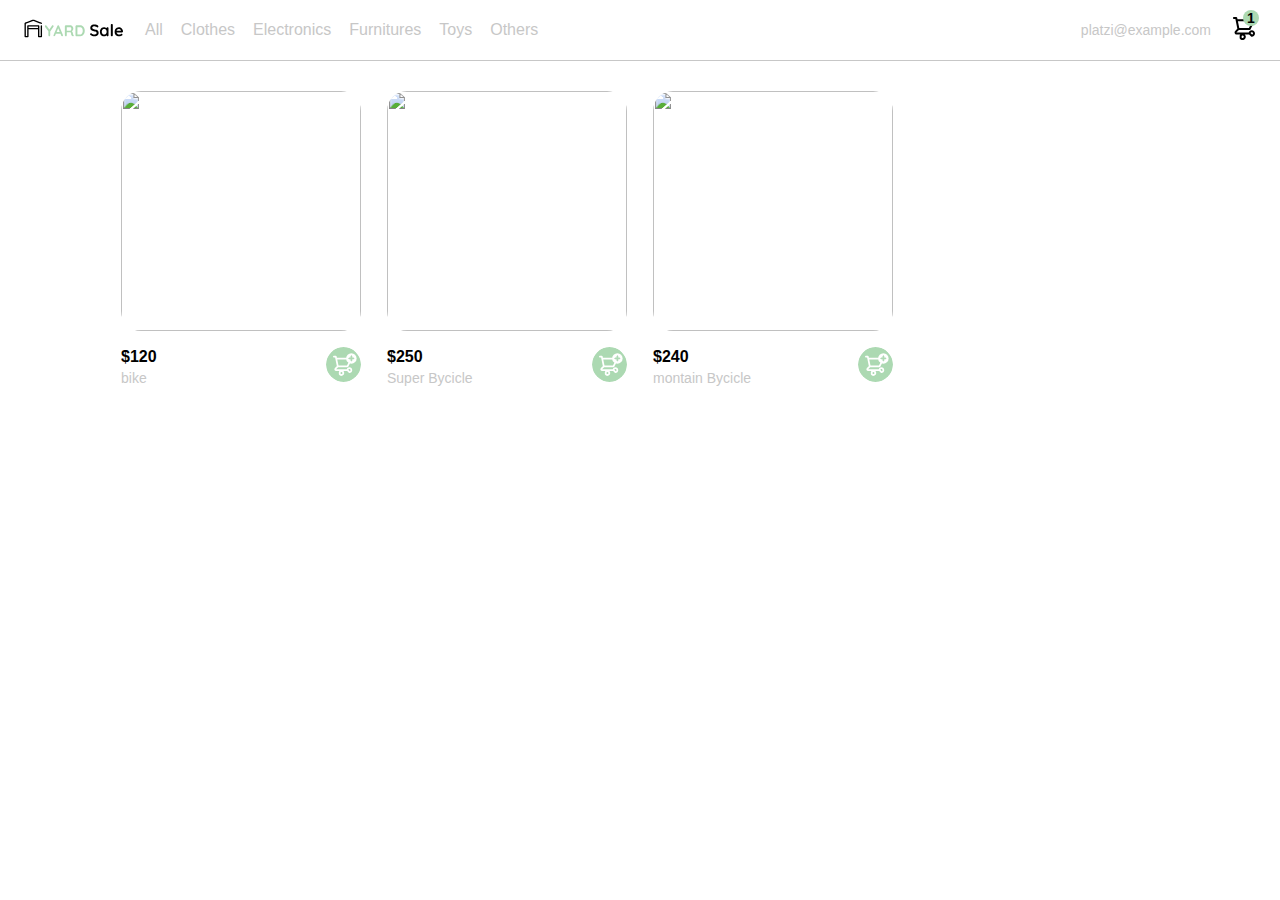
==== index.html @ e2154192 "already page" ====
<!DOCTYPE html>
<html lang="en">
<head>
  <meta charset="UTF-8">
  <meta http-equiv="X-UA-Compatible" content="IE=edge">
  <meta name="viewport" content="width=device-width, initial-scale=1.0">
  <title>YardSale</title>
  <link rel="preload" href="./public/styles/desptok.css" as="styles">
  <link rel="preload" href="./public/styles/mobile.css" as="styles">
  <link rel="stylesheet" href="./public/styles/desptok.css">
  <link rel="stylesheet" href="./public/styles/mobile.css">
</head>
<body>
  <header>
    <nav>
      <img src="./public/icons/icon_menu.svg" alt="menu" id="menu" class="menu">
  
      <div class="navbar-left">
        <img src="/public/logos/logo_yard_sale.svg" alt="logo" class="logo">
  
        <ul>
          <li>
            <a href="/">All</a>
          </li>
          <li>
            <a href="/">Clothes</a>
          </li>
          <li>
            <a href="/">Electronics</a>
          </li>
          <li>
            <a href="/">Furnitures</a>
          </li>
          <li>
            <a href="/">Toys</a>
          </li>
          <li>
            <a href="/">Others</a>
          </li>
        </ul>

      </div>
  
      <div class="navbar-right">
        <ul>
          <li id="navbar-email" class="navbar-email"><a href="#">platzi@example.com</a></li>
          <li id="navbar-shopping-cart" class="navbar-shopping-cart">
            <img src="./public/icons/icon_shopping_cart.svg" alt="shopping cart">
            <div>1</div>
          </li>
        </ul>
        <aside id="product-detail" class="product-detail inactive">
          <div class="title-container">
            <img src="./public/icons/flechita.svg" alt="arrow">
            <p class="title">My order</p>
          </div>
      
           <div class="my-order-content">
            <div class="shopping-cart">
              <figure>
                <img src="https://images.pexels.com/photos/276517/pexels-photo-276517.jpeg?auto=compress&cs=tinysrgb&dpr=2&h=650&w=940" alt="bike">
              </figure>
              <p>Bike</p>
              <p>$30,00</p>
              <img src="./public/icons/icon_close.png" alt="close">
            </div>
      
           <!-- <div class="shopping-cart">
              <figure>
                <img src="https://images.pexels.com/photos/276517/pexels-photo-276517.jpeg?auto=compress&cs=tinysrgb&dpr=2&h=650&w=940" alt="bike">
              </figure>
              <p>Bike</p>
              <p>$30,00</p>
              <img src="./icons/icon_close.png" alt="close">
            </div>
      
            <div class="shopping-cart">
              <figure>
                <img src="https://images.pexels.com/photos/276517/pexels-photo-276517.jpeg?auto=compress&cs=tinysrgb&dpr=2&h=650&w=940" alt="bike">
              </figure>
              <p>Bike</p>
              <p>$30,00</p>
              <img src="./icons/icon_close.png" alt="close">
            </div>
      
            <div class="order">
              <p>
                <span>Total</span>
              </p>
              <p>$560.00</p>
            </div> -->
      
            <button class="primary-button">
              Checkout
            </button>
          </div>
        </div>
        </aside>
      </div>
      <div id="desktop-menu" class="desktop-menu inactive">
        <ul>
          <li>
            <a href="/" class="title">My orders</a>
          </li>
    
          <li>
            <a href="/">My account</a>
          </li>
    
          <li>
            <a href="./pages/clase3.html">Sign out</a>
          </li>
        </ul>
      </div>
      <div class="mobile-menu inactive" id="mobile-menu">
        <ul>
          <li>
            <a href="/">CATEGORIES</a>
          </li>
          <li>
            <a href="/">All</a>
          </li>
          <li>
            <a href="/">Clothes</a>
          </li>
          <li>
            <a href="/">Electronics</a>
          </li>
          <li>
            <a href="/">Furnitures</a>
          </li>
          <li>
            <a href="/">Toys</a>
          </li>
          <li>
            <a href="/">Other</a>
          </li>
        </ul>
    
        <ul>
          <li>
            <a href="./myorders.html">My orders</a>
          </li>
          <li>
            <a href="/">My account</a>
          </li>
        </ul>
    
        <ul>
          <li>
            <a href="/" class="email">platzi@example.com</a>
          </li>
          <li>
            <a href="/" class="sign-out">Sign out</a>
          </li>
        </ul>
      </div>
    </nav>
  </header>
  <main>

    <div id="cards-container" class="cards-container">
    </div>

    <aside id="product-details" class="product-details">
    </aside>

  </main>
</body>
<script src="./public/functions.js"></script>
</html>
---- public/styles/desptok.css ----
:root {
    --white: #FFFFFF;
    --black: #000000;
    --very-light-pink: #C7C7C7;
    --text-input-field: #F7F7F7;
    --hospital-green: #ACD9B2;
    --sm: 14px;
    --md: 16px;
    --lg: 18px;
  }
  *{
    box-sizing: border-box;
  }
  body {
    margin: 0;
    font-family: 'Quicksand', sans-serif;
  }
  nav {
    display: flex;
    justify-content: space-between;
    padding: 0 24px;
    border-bottom: 1px solid var(--very-light-pink);
  }
  .menu {
    display: none;
  }
  .mobile-menu{
    display: none;
  }
  .logo {
    width: 100px;
  }
  .navbar-left ul,
  .navbar-right ul {
    list-style: none;
    padding: 0;
    margin: 0;
    display: flex;
    align-items: center;
    height: 60px;
  }
  .navbar-left {
    display: flex;
  }
  .navbar-left ul {
    margin-left: 12px;
  }
  .navbar-left ul li a,
  .navbar-right ul li a {
    text-decoration: none;
    color: var(--very-light-pink);
    border: 1px solid var(--white);
    padding: 8px;
    border-radius: 8px;
  }
  .navbar-left ul li a:hover,
  .navbar-right ul li a:hover {
    border: 1px solid var(--hospital-green);
    color: var(--hospital-green);
  }
  .navbar-email {
    color: var(--very-light-pink);
    font-size: var(--sm);
    margin-right: 12px;
  }
  .navbar-shopping-cart {
    position: relative;
  }
  .navbar-shopping-cart div {
    width: 16px;
    height: 16px;
    background-color: var(--hospital-green);
    border-radius: 50%;
    font-size: var(--sm);
    font-weight: bold;
    position: absolute;
    top: -6px;
    right: -3px;
    display: flex;
    justify-content: center;
    align-items: center;
  }

  .product-detail {
    background-color: white;
    width: 360px;
    padding: 24px;
    position: absolute;
    right: 0;
  }
  .title-container {
    display: flex;
  }
  .title-container img {
    transform: rotate(180deg);
    margin-right: 14px;
  }
  .title {
    font-size: var(--lg);
    font-weight: bold;
  }
  .order {
    display: grid;
    grid-template-columns: auto 1fr;
    gap: 16px;
    align-items: center;
    background-color: var(--text-input-field);
    margin-bottom: 24px;
    border-radius: 8px;
    padding: 0 24px;
  }
  .order p:nth-child(1) {
    display: flex;
    flex-direction: column;
  }
  .order p span:nth-child(1) {
    font-size: var(--md);
    font-weight: bold;
  }
  .order p:nth-child(2) {
    text-align: end;
    font-weight: bold;
  }
  .shopping-cart {
    display: grid;
    grid-template-columns: auto 1fr auto auto;
    gap: 16px;
    margin-bottom: 24px;
    align-items: center;
  }
  .shopping-cart figure {
    margin: 0;
  }
  .shopping-cart figure img {
    width: 70px;
    height: 70px;
    border-radius: 20px;
    object-fit: cover;
  }
  .shopping-cart p:nth-child(2) {
    color: var(--very-light-pink);
  }
  .shopping-cart p:nth-child(3) {
    font-size: var(--md);
    font-weight: bold;
  }
  .primary-button {
    background-color: #EEEEEE;
    border-radius: 8px;
    border: none;
    color: var(--white);
    width: 100%;
    cursor: pointer;
    font-size: var(--md);
    font-weight: bold;
    height: 50px;
  }
  .desktop-menu {
    width: 100px;
    position: absolute;
    right: 50px;
    top: 70px;
    height: auto;
    border: 1px solid var(--very-light-pink);
    border-radius: 6px;
    padding: 20px 20px 0 20px;
  }
  .desktop-menu ul {
    list-style: none;
    padding: 0;
    margin: 0;
  }
  .desktop-menu ul li {
    text-align: end;
  }
  .desktop-menu ul li:nth-child(1),
  .desktop-menu ul li:nth-child(2) {
    font-weight: bold;
  }
  .desktop-menu ul li:last-child {
    padding-top: 20px;
    border-top: 1px solid var(--very-light-pink);
  }
  .desktop-menu ul li:last-child a {
    color: var(--hospital-green);
    font-size: var(--sm);
  }
  .desktop-menu ul li a {
    text-align: center;
    color: var(--back);
    text-decoration: none;
    margin-bottom: 20px;
    display: inline-block;
  }
  .inactive{
    display: none;
  }
  /*tarjet of product*/
  .cards-container {
    display: grid;
    grid-template-columns: repeat(auto-fill, 240px);
    gap: 26px;
    place-content: center;
  }
  .product-card {
    width: 240px;
    margin-top: 30px;
  }
  .product-card img {
    width: 240px;
    height: 240px;
    border-radius: 20px;
    object-fit: cover;
  }
  .product-info {
    display: flex;
    justify-content: space-between;
    align-items: center;
    margin-top: 12px;
  }
  .product-info figure {
    margin: 0;
  }
  .product-info figure img {
    width: 35px;
    height: 35px;
  }
  .product-info div p:nth-child(1) {
    font-weight: bold;
    font-size: var(--md);
    margin-top: 0;
    margin-bottom: 4px;
  }
  .product-info div p:nth-child(2) {
    font-size: var(--sm);
    margin-top: 0;
    margin-bottom: 0;
    color: var(--very-light-pink);
  }
  .product-details {
    width: 360px;
    padding-bottom: 24px;
    position: absolute;
    top: 62px;
    right: 0;
    border-radius: 20px;
  }
  .product-details-close {
    background: var(--white);
    width: 14px;
    height: 14px;
    position: absolute;
    top: 0px;
    left: 0px;
    z-index: 2;
    padding: 12px;
    border-radius: 50%;
    box-sizing: content-box;
  }
  .product-details-close:hover {
    cursor: pointer;
  }
  .product-details > img:nth-child(2) {
    width: 100%;
    height: 360px;
    object-fit: cover;
    border-radius: 20px 0 0 20px;
  }
  .products-info {
    display: flex;
    flex-direction: column;
    margin: 24px 24px 0 24px;
  }
  .products-info p:nth-child(1) {
    font-weight: bold;
    font-size: var(--md);
    margin-top: 0;
    margin-bottom: 4px;
  }
  .products-info p:nth-child(2) {
    color: var(--very-light-pink);
    font-size: var(--md);
    margin-top: 0;
    margin-bottom: 36px;
  }
  .products-info p:nth-child(3) {
    color: var(--very-light-pink);
    font-size: var(--sm);
    margin-top: 0;
    margin-bottom: 36px;
  }
  .primary-button {
    background-color: var(--hospital-green);
    border-radius: 8px;
    border: none;
    color: var(--white);
    width: 100%;
    cursor: pointer;
    font-size: var(--md);
    font-weight: bold;
    height: 50px;
  }
  .add-to-cart-button {
    display: flex;
    align-items: center;
    justify-content: center;
  }
---- public/styles/mobile.css ----
@media (max-width: 640px) {
    .menu {
      display: block;
    }
    .navbar-left ul {
      display: none;
    }
    .navbar-email {
      display: none;
    }
    .product-detail {
      width: 100%;
    }
    .cards-container {
      grid-template-columns: repeat(auto-fill, 140px);
    }
    .product-card {
      width: 140px;
    }
    .product-card img {
      width: 140px;
      height: 140px;
    }
    .desktop-menu{
      display: none;
    }
    .mobile-menu {
      display: block;
      position: absolute;
      background-color: white;
      padding: 24px;
      top: 62px;
      left: 0;
      width: 100%;
    }
    .mobile-menu a {
      text-decoration: none;
      color: var(--black);
      font-weight: bold;
      /* margin-bottom: 24px; */
    }
    .mobile-menu ul {
      padding: 0;
      margin: 24px 0 0;
      list-style: none;
    }
    .mobile-menu ul:nth-child(1) {
      border-bottom: 1px solid var(--very-light-pink);
    }
    .mobile-menu ul li {
      margin-bottom: 24px;
    }
    .email {
      font-size: var(--sm);
      font-weight: 300 !important;
    }
    .sign-out {
      font-size: var(--sm);
      color: var(--hospital-green) !important;
    }
    .product-details {
      width: 100%;
      background-color: white;
    }
    .product-details > img:nth-child(2){
      border-radius: 0;
    }
    .product-details-close{
      top: 0;
      left: 0;
    }
    .products-info{
      text-align: center;
    }
    .products-info p:nth-child(1){
      font-size: 20px;
    }
    .products-info p:nth-child(2){
      font-size: 20px;
    }
    .products-info p:nth-child(3){
      font-size: 20px;
    }
    .add-to-cart-button{
      font-size: 20px;
    }
    .inactive{
      display: none
    }
  };
---- public/styles/desptok.css ----
:root {
    --white: #FFFFFF;
    --black: #000000;
    --very-light-pink: #C7C7C7;
    --text-input-field: #F7F7F7;
    --hospital-green: #ACD9B2;
    --sm: 14px;
    --md: 16px;
    --lg: 18px;
  }
  *{
    box-sizing: border-box;
  }
  body {
    margin: 0;
    font-family: 'Quicksand', sans-serif;
  }
  nav {
    display: flex;
    justify-content: space-between;
    padding: 0 24px;
    border-bottom: 1px solid var(--very-light-pink);
  }
  .menu {
    display: none;
  }
  .mobile-menu{
    display: none;
  }
  .logo {
    width: 100px;
  }
  .navbar-left ul,
  .navbar-right ul {
    list-style: none;
    padding: 0;
    margin: 0;
    display: flex;
    align-items: center;
    height: 60px;
  }
  .navbar-left {
    display: flex;
  }
  .navbar-left ul {
    margin-left: 12px;
  }
  .navbar-left ul li a,
  .navbar-right ul li a {
    text-decoration: none;
    color: var(--very-light-pink);
    border: 1px solid var(--white);
    padding: 8px;
    border-radius: 8px;
  }
  .navbar-left ul li a:hover,
  .navbar-right ul li a:hover {
    border: 1px solid var(--hospital-green);
    color: var(--hospital-green);
  }
  .navbar-email {
    color: var(--very-light-pink);
    font-size: var(--sm);
    margin-right: 12px;
  }
  .navbar-shopping-cart {
    position: relative;
  }
  .navbar-shopping-cart div {
    width: 16px;
    height: 16px;
    background-color: var(--hospital-green);
    border-radius: 50%;
    font-size: var(--sm);
    font-weight: bold;
    position: absolute;
    top: -6px;
    right: -3px;
    display: flex;
    justify-content: center;
    align-items: center;
  }

  .product-detail {
    background-color: white;
    width: 360px;
    padding: 24px;
    position: absolute;
    right: 0;
  }
  .title-container {
    display: flex;
  }
  .title-container img {
    transform: rotate(180deg);
    margin-right: 14px;
  }
  .title {
    font-size: var(--lg);
    font-weight: bold;
  }
  .order {
    display: grid;
    grid-template-columns: auto 1fr;
    gap: 16px;
    align-items: center;
    background-color: var(--text-input-field);
    margin-bottom: 24px;
    border-radius: 8px;
    padding: 0 24px;
  }
  .order p:nth-child(1) {
    display: flex;
    flex-direction: column;
  }
  .order p span:nth-child(1) {
    font-size: var(--md);
    font-weight: bold;
  }
  .order p:nth-child(2) {
    text-align: end;
    font-weight: bold;
  }
  .shopping-cart {
    display: grid;
    grid-template-columns: auto 1fr auto auto;
    gap: 16px;
    margin-bottom: 24px;
    align-items: center;
  }
  .shopping-cart figure {
    margin: 0;
  }
  .shopping-cart figure img {
    width: 70px;
    height: 70px;
    border-radius: 20px;
    object-fit: cover;
  }
  .shopping-cart p:nth-child(2) {
    color: var(--very-light-pink);
  }
  .shopping-cart p:nth-child(3) {
    font-size: var(--md);
    font-weight: bold;
  }
  .primary-button {
    background-color: #EEEEEE;
    border-radius: 8px;
    border: none;
    color: var(--white);
    width: 100%;
    cursor: pointer;
    font-size: var(--md);
    font-weight: bold;
    height: 50px;
  }
  .desktop-menu {
    width: 100px;
    position: absolute;
    right: 50px;
    top: 70px;
    height: auto;
    border: 1px solid var(--very-light-pink);
    border-radius: 6px;
    padding: 20px 20px 0 20px;
  }
  .desktop-menu ul {
    list-style: none;
    padding: 0;
    margin: 0;
  }
  .desktop-menu ul li {
    text-align: end;
  }
  .desktop-menu ul li:nth-child(1),
  .desktop-menu ul li:nth-child(2) {
    font-weight: bold;
  }
  .desktop-menu ul li:last-child {
    padding-top: 20px;
    border-top: 1px solid var(--very-light-pink);
  }
  .desktop-menu ul li:last-child a {
    color: var(--hospital-green);
    font-size: var(--sm);
  }
  .desktop-menu ul li a {
    text-align: center;
    color: var(--back);
    text-decoration: none;
    margin-bottom: 20px;
    display: inline-block;
  }
  .inactive{
    display: none;
  }
  /*tarjet of product*/
  .cards-container {
    display: grid;
    grid-template-columns: repeat(auto-fill, 240px);
    gap: 26px;
    place-content: center;
  }
  .product-card {
    width: 240px;
    margin-top: 30px;
  }
  .product-card img {
    width: 240px;
    height: 240px;
    border-radius: 20px;
    object-fit: cover;
  }
  .product-info {
    display: flex;
    justify-content: space-between;
    align-items: center;
    margin-top: 12px;
  }
  .product-info figure {
    margin: 0;
  }
  .product-info figure img {
    width: 35px;
    height: 35px;
  }
  .product-info div p:nth-child(1) {
    font-weight: bold;
    font-size: var(--md);
    margin-top: 0;
    margin-bottom: 4px;
  }
  .product-info div p:nth-child(2) {
    font-size: var(--sm);
    margin-top: 0;
    margin-bottom: 0;
    color: var(--very-light-pink);
  }
  .product-details {
    width: 360px;
    padding-bottom: 24px;
    position: absolute;
    top: 62px;
    right: 0;
    border-radius: 20px;
  }
  .product-details-close {
    background: var(--white);
    width: 14px;
    height: 14px;
    position: absolute;
    top: 0px;
    left: 0px;
    z-index: 2;
    padding: 12px;
    border-radius: 50%;
    box-sizing: content-box;
  }
  .product-details-close:hover {
    cursor: pointer;
  }
  .product-details > img:nth-child(2) {
    width: 100%;
    height: 360px;
    object-fit: cover;
    border-radius: 20px 0 0 20px;
  }
  .products-info {
    display: flex;
    flex-direction: column;
    margin: 24px 24px 0 24px;
  }
  .products-info p:nth-child(1) {
    font-weight: bold;
    font-size: var(--md);
    margin-top: 0;
    margin-bottom: 4px;
  }
  .products-info p:nth-child(2) {
    color: var(--very-light-pink);
    font-size: var(--md);
    margin-top: 0;
    margin-bottom: 36px;
  }
  .products-info p:nth-child(3) {
    color: var(--very-light-pink);
    font-size: var(--sm);
    margin-top: 0;
    margin-bottom: 36px;
  }
  .primary-button {
    background-color: var(--hospital-green);
    border-radius: 8px;
    border: none;
    color: var(--white);
    width: 100%;
    cursor: pointer;
    font-size: var(--md);
    font-weight: bold;
    height: 50px;
  }
  .add-to-cart-button {
    display: flex;
    align-items: center;
    justify-content: center;
  }
---- public/styles/mobile.css ----
@media (max-width: 640px) {
    .menu {
      display: block;
    }
    .navbar-left ul {
      display: none;
    }
    .navbar-email {
      display: none;
    }
    .product-detail {
      width: 100%;
    }
    .cards-container {
      grid-template-columns: repeat(auto-fill, 140px);
    }
    .product-card {
      width: 140px;
    }
    .product-card img {
      width: 140px;
      height: 140px;
    }
    .desktop-menu{
      display: none;
    }
    .mobile-menu {
      display: block;
      position: absolute;
      background-color: white;
      padding: 24px;
      top: 62px;
      left: 0;
      width: 100%;
    }
    .mobile-menu a {
      text-decoration: none;
      color: var(--black);
      font-weight: bold;
      /* margin-bottom: 24px; */
    }
    .mobile-menu ul {
      padding: 0;
      margin: 24px 0 0;
      list-style: none;
    }
    .mobile-menu ul:nth-child(1) {
      border-bottom: 1px solid var(--very-light-pink);
    }
    .mobile-menu ul li {
      margin-bottom: 24px;
    }
    .email {
      font-size: var(--sm);
      font-weight: 300 !important;
    }
    .sign-out {
      font-size: var(--sm);
      color: var(--hospital-green) !important;
    }
    .product-details {
      width: 100%;
      background-color: white;
    }
    .product-details > img:nth-child(2){
      border-radius: 0;
    }
    .product-details-close{
      top: 0;
      left: 0;
    }
    .products-info{
      text-align: center;
    }
    .products-info p:nth-child(1){
      font-size: 20px;
    }
    .products-info p:nth-child(2){
      font-size: 20px;
    }
    .products-info p:nth-child(3){
      font-size: 20px;
    }
    .add-to-cart-button{
      font-size: 20px;
    }
    .inactive{
      display: none
    }
  };
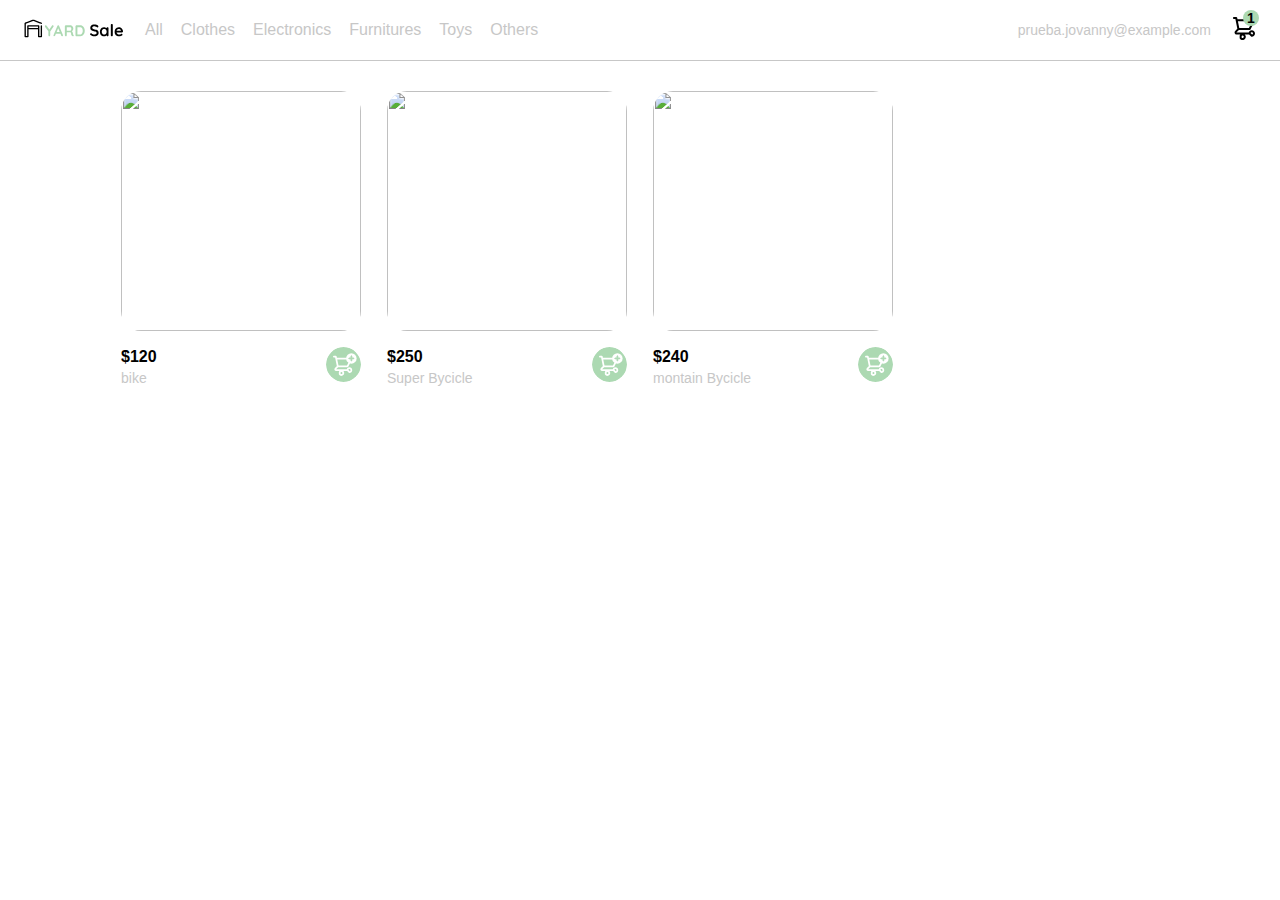
==== commit f0bf4b11: "already" ====
--- a/index.html
+++ b/index.html
@@ -16,7 +16,7 @@
       <img src="./public/icons/icon_menu.svg" alt="menu" id="menu" class="menu">
   
       <div class="navbar-left">
-        <img src="/public/logos/logo_yard_sale.svg" alt="logo" class="logo">
+        <img src="./public/logos/logo_yard_sale.svg" alt="logo" class="logo">
   
         <ul>
           <li>
@@ -43,7 +43,7 @@
   
       <div class="navbar-right">
         <ul>
-          <li id="navbar-email" class="navbar-email"><a href="#">platzi@example.com</a></li>
+          <li id="navbar-email" class="navbar-email"><a href="#">prueba.jovanny@example.com</a></li>
           <li id="navbar-shopping-cart" class="navbar-shopping-cart">
             <img src="./public/icons/icon_shopping_cart.svg" alt="shopping cart">
             <div>1</div>
@@ -148,7 +148,7 @@
     
         <ul>
           <li>
-            <a href="/" class="email">platzi@example.com</a>
+            <a href="/" class="email">prueba.jovanny@example.com</a>
           </li>
           <li>
             <a href="/" class="sign-out">Sign out</a>
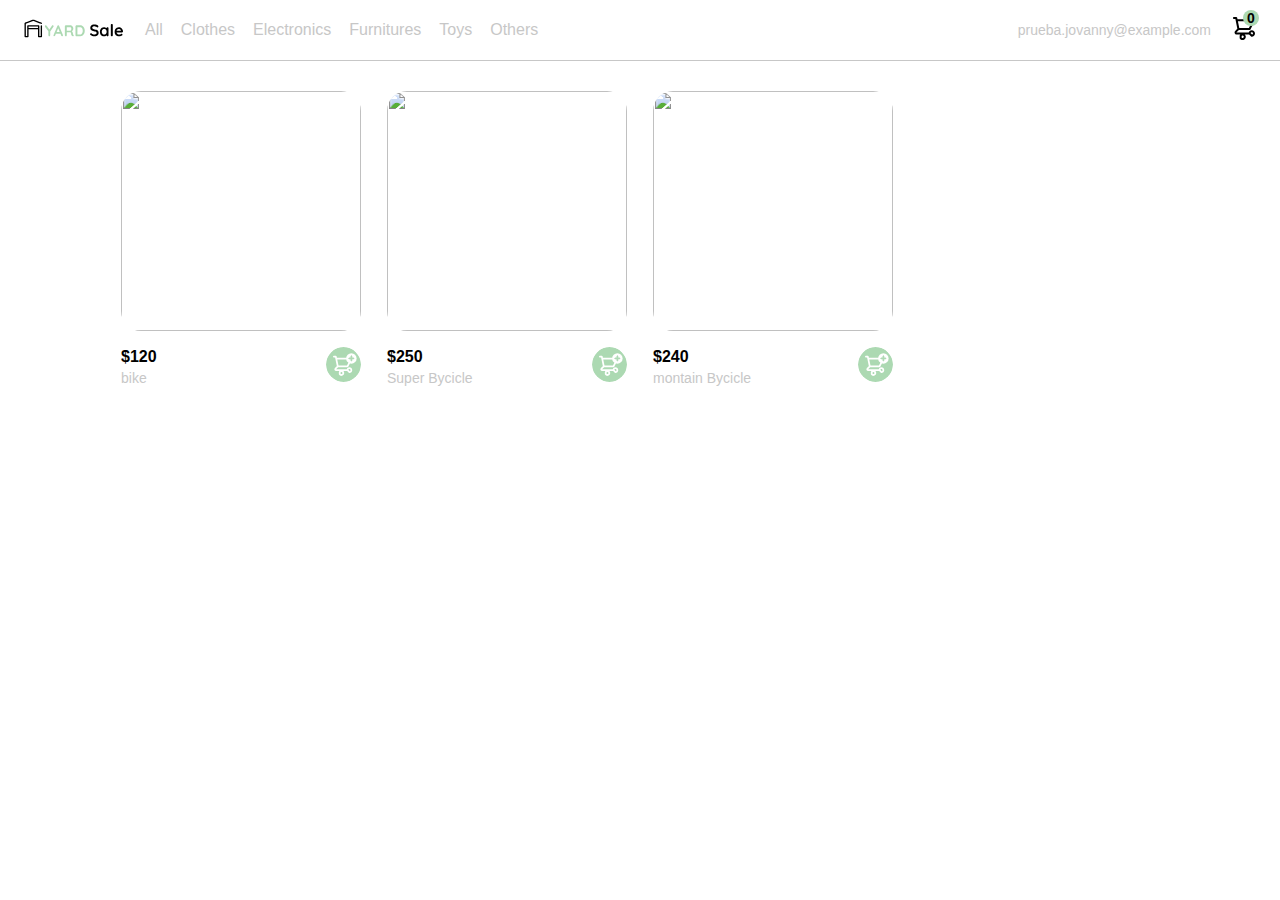
==== commit 5f624ccf: "alreadyshopping" ====
--- a/index.html
+++ b/index.html
@@ -46,7 +46,9 @@
           <li id="navbar-email" class="navbar-email"><a href="#">prueba.jovanny@example.com</a></li>
           <li id="navbar-shopping-cart" class="navbar-shopping-cart">
             <img src="./public/icons/icon_shopping_cart.svg" alt="shopping cart">
-            <div>1</div>
+            <div>
+              <p id="product-counter">0</p>
+            </div>
           </li>
         </ul>
         <aside id="product-detail" class="product-detail inactive">
@@ -55,40 +57,22 @@
             <p class="title">My order</p>
           </div>
       
-           <div class="my-order-content">
-            <div class="shopping-cart">
-              <figure>
-                <img src="https://images.pexels.com/photos/276517/pexels-photo-276517.jpeg?auto=compress&cs=tinysrgb&dpr=2&h=650&w=940" alt="bike">
-              </figure>
-              <p>Bike</p>
-              <p>$30,00</p>
-              <img src="./public/icons/icon_close.png" alt="close">
-            </div>
-      
-           <!-- <div class="shopping-cart">
-              <figure>
-                <img src="https://images.pexels.com/photos/276517/pexels-photo-276517.jpeg?auto=compress&cs=tinysrgb&dpr=2&h=650&w=940" alt="bike">
-              </figure>
-              <p>Bike</p>
-              <p>$30,00</p>
-              <img src="./icons/icon_close.png" alt="close">
-            </div>
-      
-            <div class="shopping-cart">
-              <figure>
-                <img src="https://images.pexels.com/photos/276517/pexels-photo-276517.jpeg?auto=compress&cs=tinysrgb&dpr=2&h=650&w=940" alt="bike">
-              </figure>
-              <p>Bike</p>
-              <p>$30,00</p>
-              <img src="./icons/icon_close.png" alt="close">
-            </div>
-      
-            <div class="order">
-              <p>
-                <span>Total</span>
-              </p>
-              <p>$560.00</p>
-            </div> -->
+          <div class="container-list-product" id="container-list-product">
+            <!-- <div class="my-order-content">
+             <div class="shopping-cart">
+               <figure>
+                 <img src="https://images.pexels.com/photos/276517/pexels-photo-276517.jpeg?auto=compress&cs=tinysrgb&dpr=2&h=650&w=940" alt="bike">
+               </figure>
+               <p>Bike</p>
+               <p>$30,00</p>
+               <img src="./public/icons/icon_close.png" alt="close">
+             </div>
+             </div> -->
+          </div>
+          <div class="total">
+            <p class="title">Total to pay</p>
+            <p id="total-value"></p>
+          </div>
       
             <button class="primary-button">
               Checkout
@@ -162,7 +146,22 @@
     <div id="cards-container" class="cards-container">
     </div>
 
-    <aside id="product-details" class="product-details">
+    <!-- <aside id="product-details" class="product-details">
+    </aside> -->
+    <aside id="product-details" class="product-details inactive">
+      <div id="product-details-close" class="product-details-close">
+        <img src="./public/icons/icon_close.png" src="" alt="close">
+      </div>
+      <img id="product-details-rigth-aside-img" alt="bike">
+      <div class="products-info">
+        <p id="product-details-rigth-aside-price"></p>
+        <p id="product-details-rigth-aside-name"></p>
+        <p id="product-details-rigth-aside-description"></p>
+        <button class="primary-button add-to-cart-button">
+          <img src="./public/icons/bt_add_to_cart.svg" alt="add to cart">
+          Add to cart
+        </button>
+      </div>
     </aside>
 
   </main>
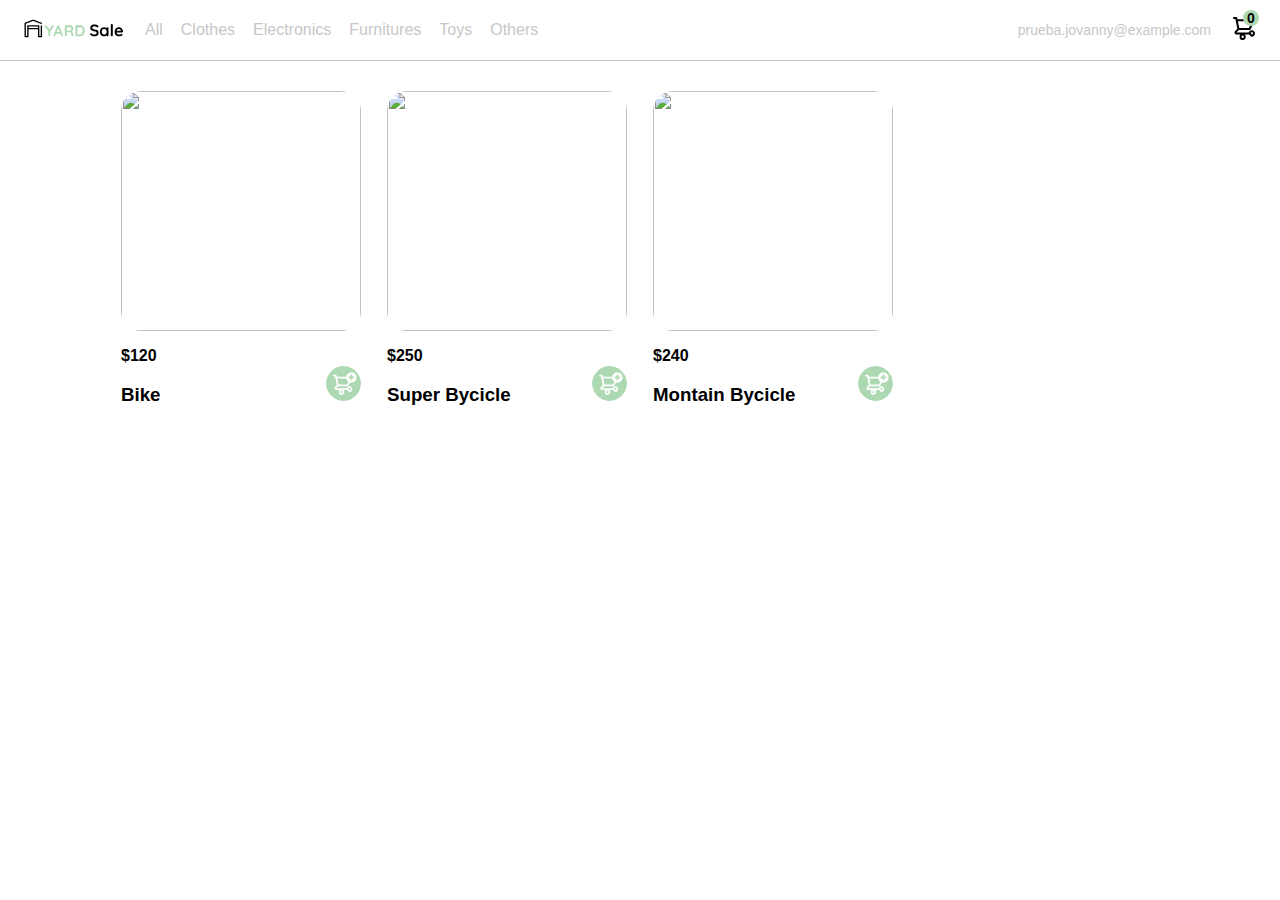
==== commit 020036bf: "other update" ====
--- a/index.html
+++ b/index.html
@@ -157,7 +157,7 @@
         <p id="product-details-rigth-aside-price"></p>
         <p id="product-details-rigth-aside-name"></p>
         <p id="product-details-rigth-aside-description"></p>
-        <button class="primary-button add-to-cart-button">
+        <button class="primary-button add-to-cart-button btn-add-cart" id="container-aside-add">
           <img src="./public/icons/bt_add_to_cart.svg" alt="add to cart">
           Add to cart
         </button>
